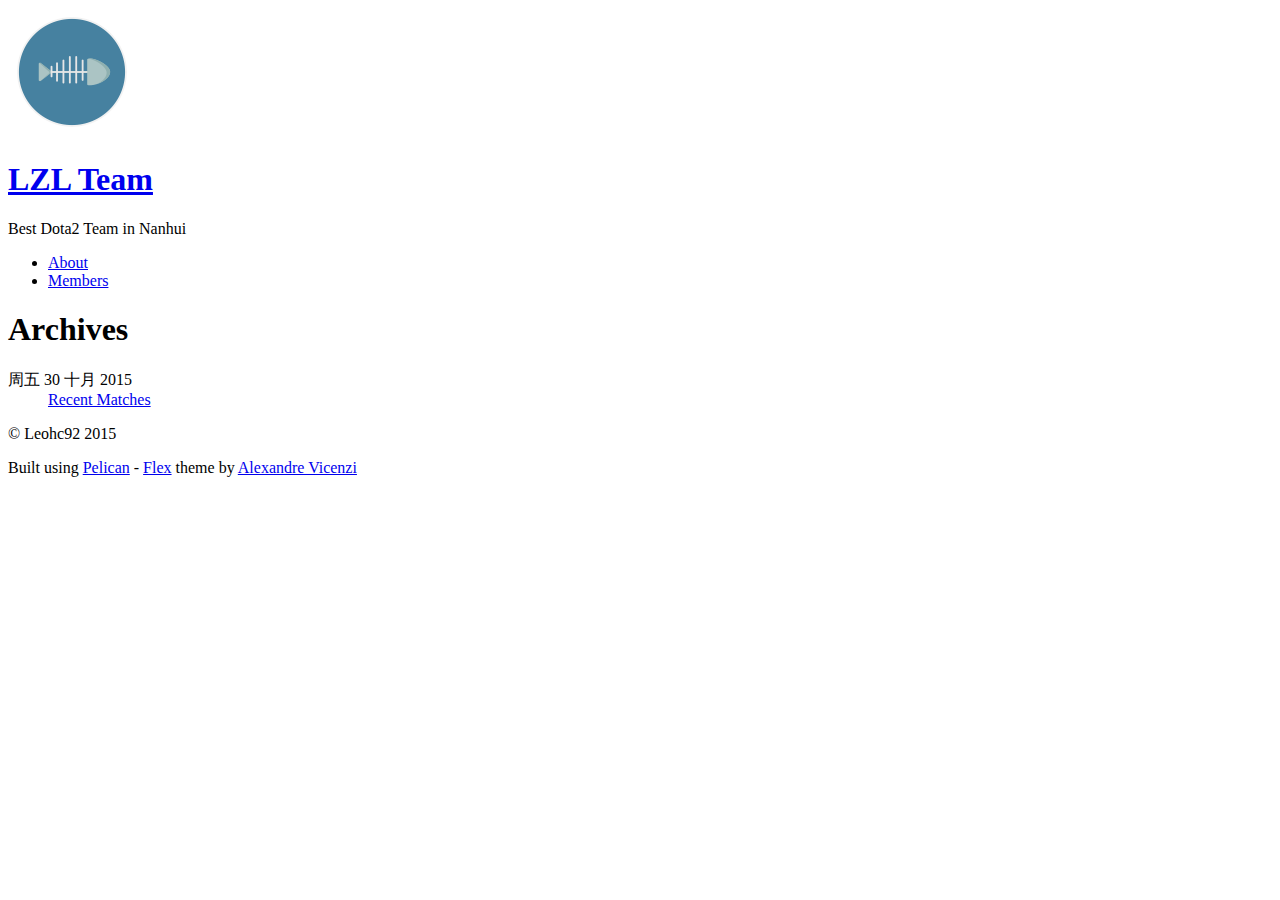
==== archives.html @ 408750b0 "updata 20151030" ====
<!DOCTYPE html>
<html lang="en">
<head>
  <link href='//fonts.googleapis.com/css?family=Source+Sans+Pro:300,400,700,400italic' rel='stylesheet' type='text/css'>
  <link rel="stylesheet" type="text/css" href="http://lzl-team.tk/theme/css/style.min.css">
  <link rel="stylesheet" type="text/css" href="http://lzl-team.tk/theme/css/pygments.min.css">
  <link rel="stylesheet" type="text/css" href="http://lzl-team.tk/theme/css/font-awesome.min.css">
  <link rel="shortcut icon" href="http://lzl-team.tk/theme/img/favicon.ico" type="image/x-icon">
  <link rel="icon" href="http://lzl-team.tk/theme/img/favicon.ico" type="image/x-icon">

  <meta charset="utf-8" />
  <meta name="viewport" content="width=device-width, initial-scale=1.0" />
  <meta name="robots" content="" />
  <meta name="author" content="Leohc92" />
  <meta name="description" content="" />
<meta property="og:site_name" content="LZL战队"/>
<meta property="og:type" content="blog"/>
<meta property="og:title" content="LZL战队"/>
<meta property="og:description" content=""/>
<meta property="og:locale" content="en_US"/>
<meta property="og:url" content="http://lzl-team.tk"/>
<meta property="og:image" content="/theme/img/profile-fish.png">
  <title>LZL战队 &ndash; Archives</title>
</head>
<body>
  <aside>
    <div>
      <a href="http://lzl-team.tk">
        <img src="/theme/img/profile-fish.png" alt="LZL Team" title="LZL Team">
      </a>
      <h1><a href="http://lzl-team.tk">LZL Team</a></h1>
      <p>Best Dota2 Team in Nanhui</p>
      <nav>
        <ul class="list">
          <li><a href="http://lzl-team.tk/pages/about.html#about">About</a></li>
          <li><a href="http://lzl-team.tk/pages/members.html#members">Members</a></li>
        </ul>
      </nav>
      <ul class="social">
      </ul>
    </div>
  </aside>
  <main>

<article>
  <header>
    <h1>Archives</h1>
  </header>
  <div>
    <dl>
      <dt>周五 30 十月 2015</dt>
      <dd><a href="http://lzl-team.tk/recent-matches.html">Recent Matches</a></dd>
    </dl>
  </div>
</article>

    <footer>
      <p>&copy; Leohc92 2015</p>
<p>Built using <a href="http://getpelican.com" target="_blank">Pelican</a> - <a href="https://github.com/alexandrevicenzi/flex" target="_blank">Flex</a> theme by <a href="http://alexandrevicenzi.com" target="_blank">Alexandre Vicenzi</a></p>    </footer>
  </main>
</body>
</html>
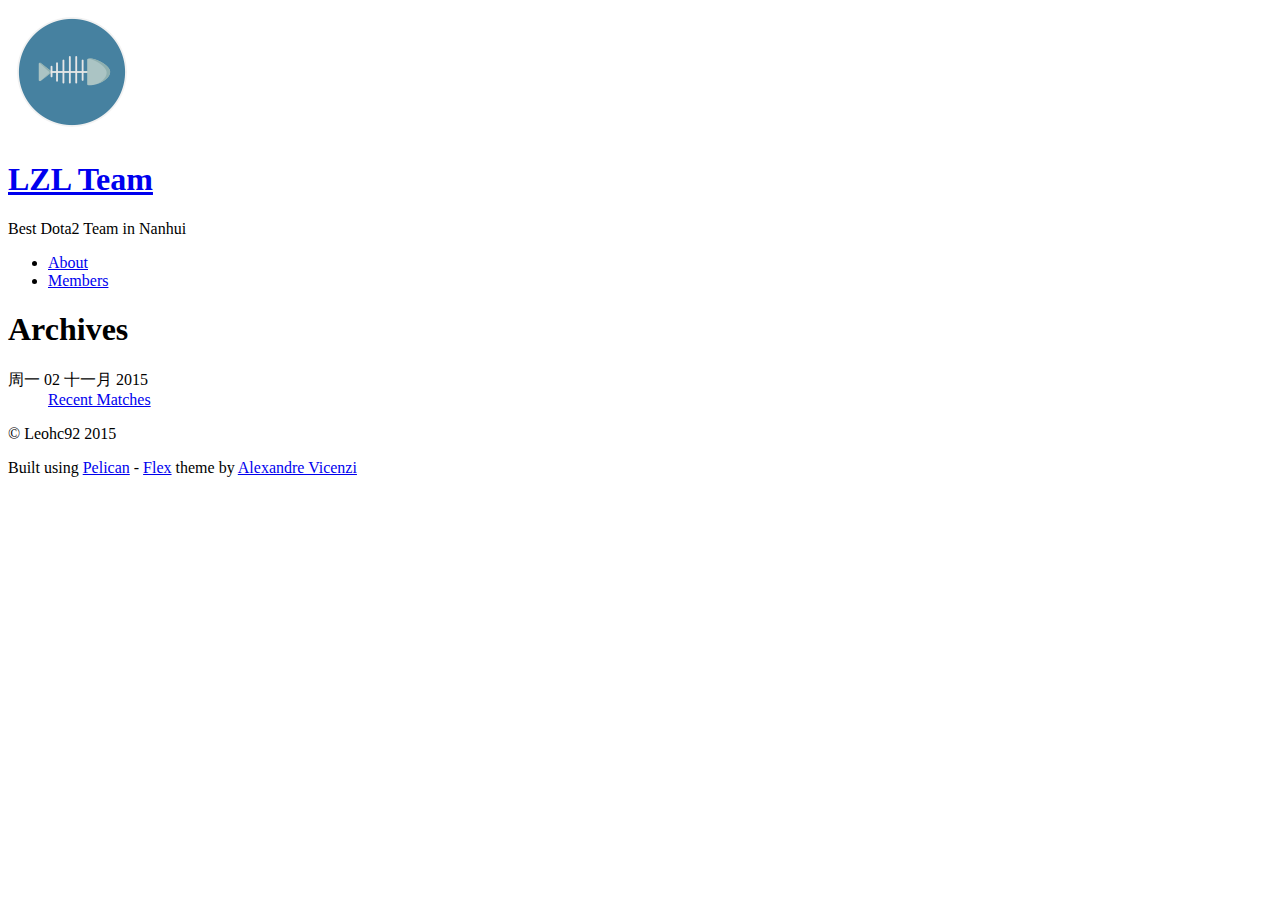
==== commit 905820ec: "update 20151102" ====
--- a/archives.html
+++ b/archives.html
@@ -48,7 +48,7 @@
   </header>
   <div>
     <dl>
-      <dt>周五 30 十月 2015</dt>
+      <dt>周一 02 十一月 2015</dt>
       <dd><a href="http://lzl-team.tk/recent-matches.html">Recent Matches</a></dd>
     </dl>
   </div>
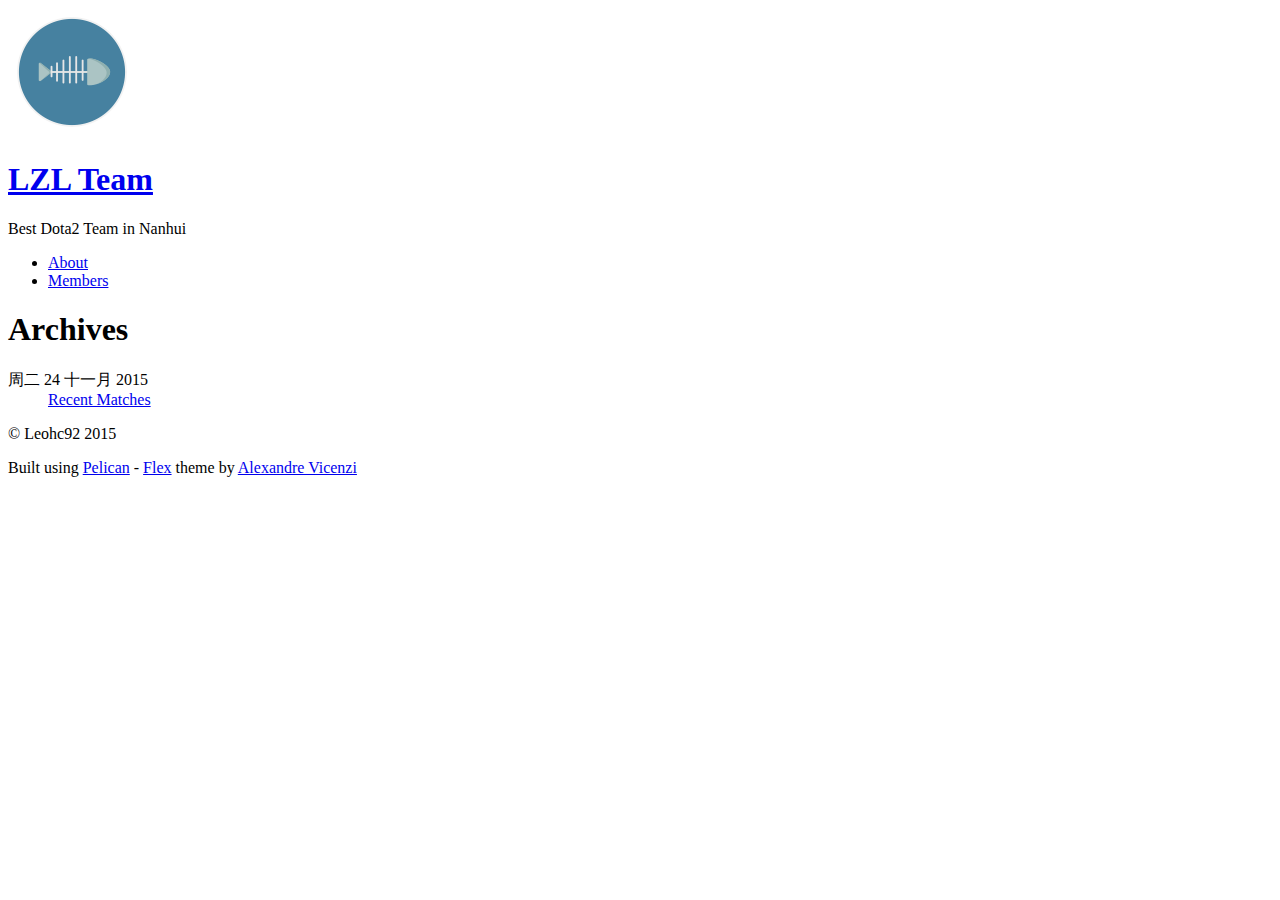
==== commit bd798683: "update 20151124" ====
--- a/archives.html
+++ b/archives.html
@@ -48,7 +48,7 @@
   </header>
   <div>
     <dl>
-      <dt>周一 02 十一月 2015</dt>
+      <dt>周二 24 十一月 2015</dt>
       <dd><a href="http://lzl-team.tk/recent-matches.html">Recent Matches</a></dd>
     </dl>
   </div>
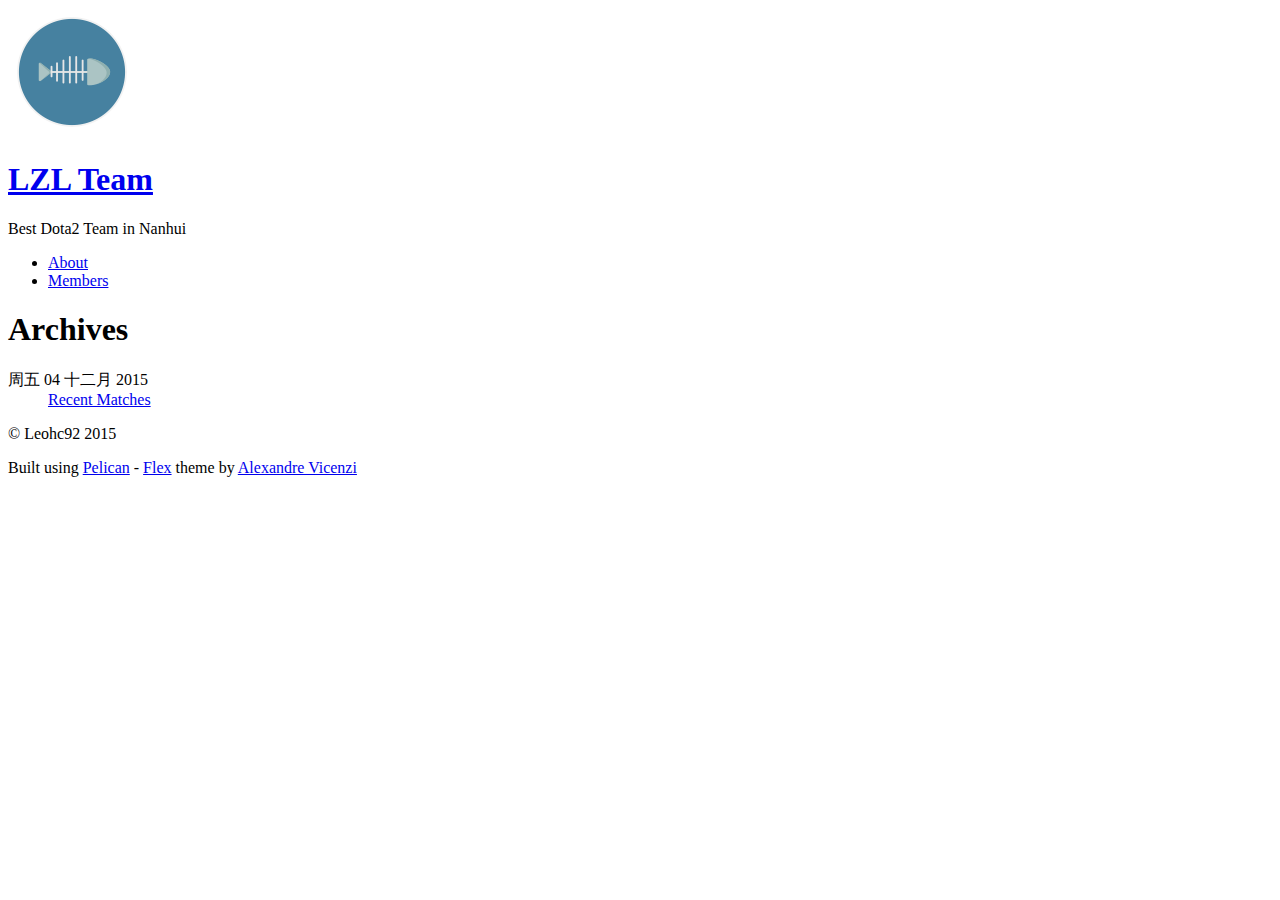
==== commit 16ab0afa: "update 20151204" ====
--- a/archives.html
+++ b/archives.html
@@ -48,7 +48,7 @@
   </header>
   <div>
     <dl>
-      <dt>周二 24 十一月 2015</dt>
+      <dt>周五 04 十二月 2015</dt>
       <dd><a href="http://lzl-team.tk/recent-matches.html">Recent Matches</a></dd>
     </dl>
   </div>
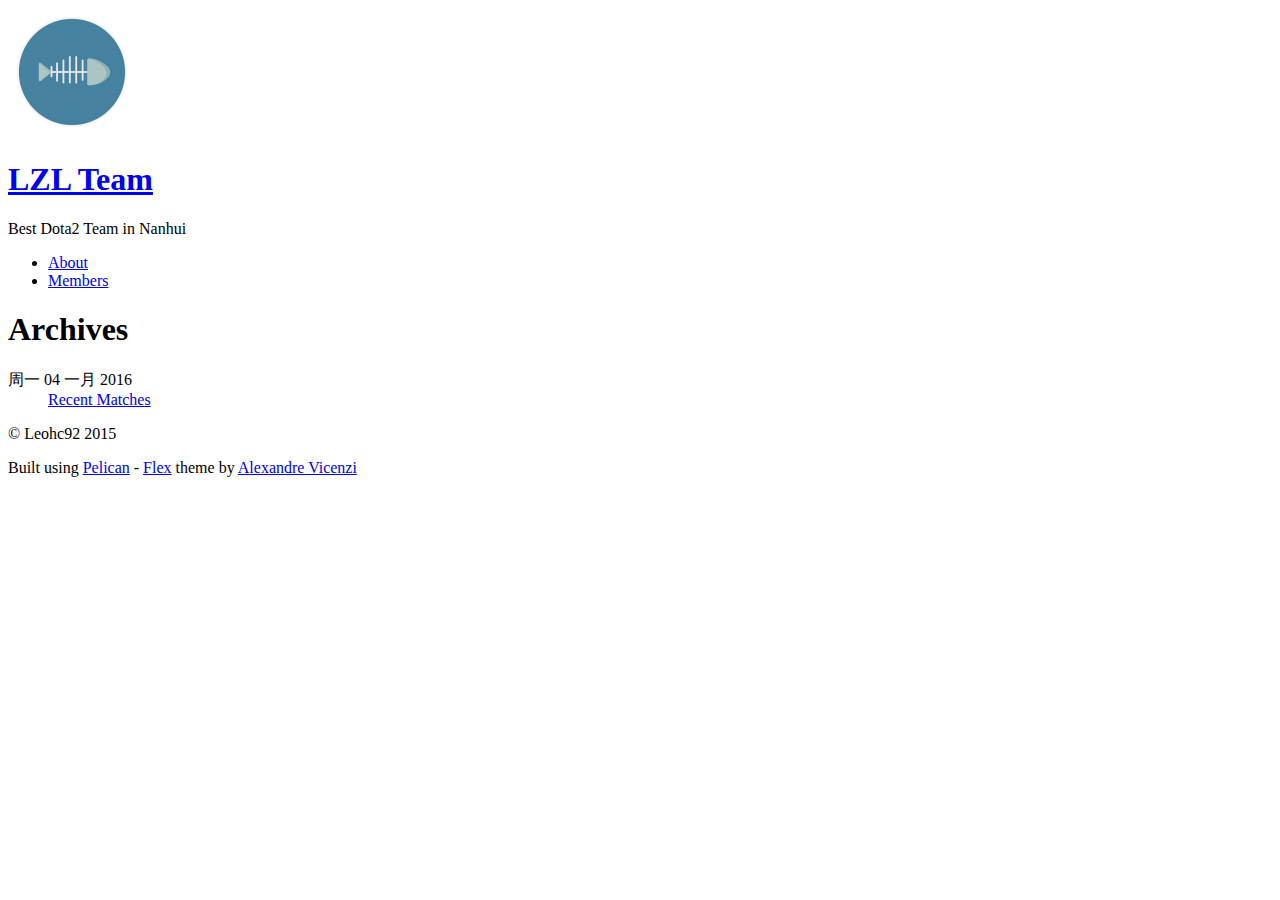
==== commit 298d21c4: "update 160104" ====
--- a/archives.html
+++ b/archives.html
@@ -48,15 +48,20 @@
   </header>
   <div>
     <dl>
-      <dt>周五 04 十二月 2015</dt>
+      <dt>周一 04 一月 2016</dt>
       <dd><a href="http://lzl-team.tk/recent-matches.html">Recent Matches</a></dd>
     </dl>
   </div>
 </article>
 
     <footer>
-      <p>&copy; Leohc92 2015</p>
+        <p>&copy; Leohc92 2015</p>
 <p>Built using <a href="http://getpelican.com" target="_blank">Pelican</a> - <a href="https://github.com/alexandrevicenzi/flex" target="_blank">Flex</a> theme by <a href="http://alexandrevicenzi.com" target="_blank">Alexandre Vicenzi</a></p>    </footer>
   </main>
+
+
+
+
+
 </body>
 </html>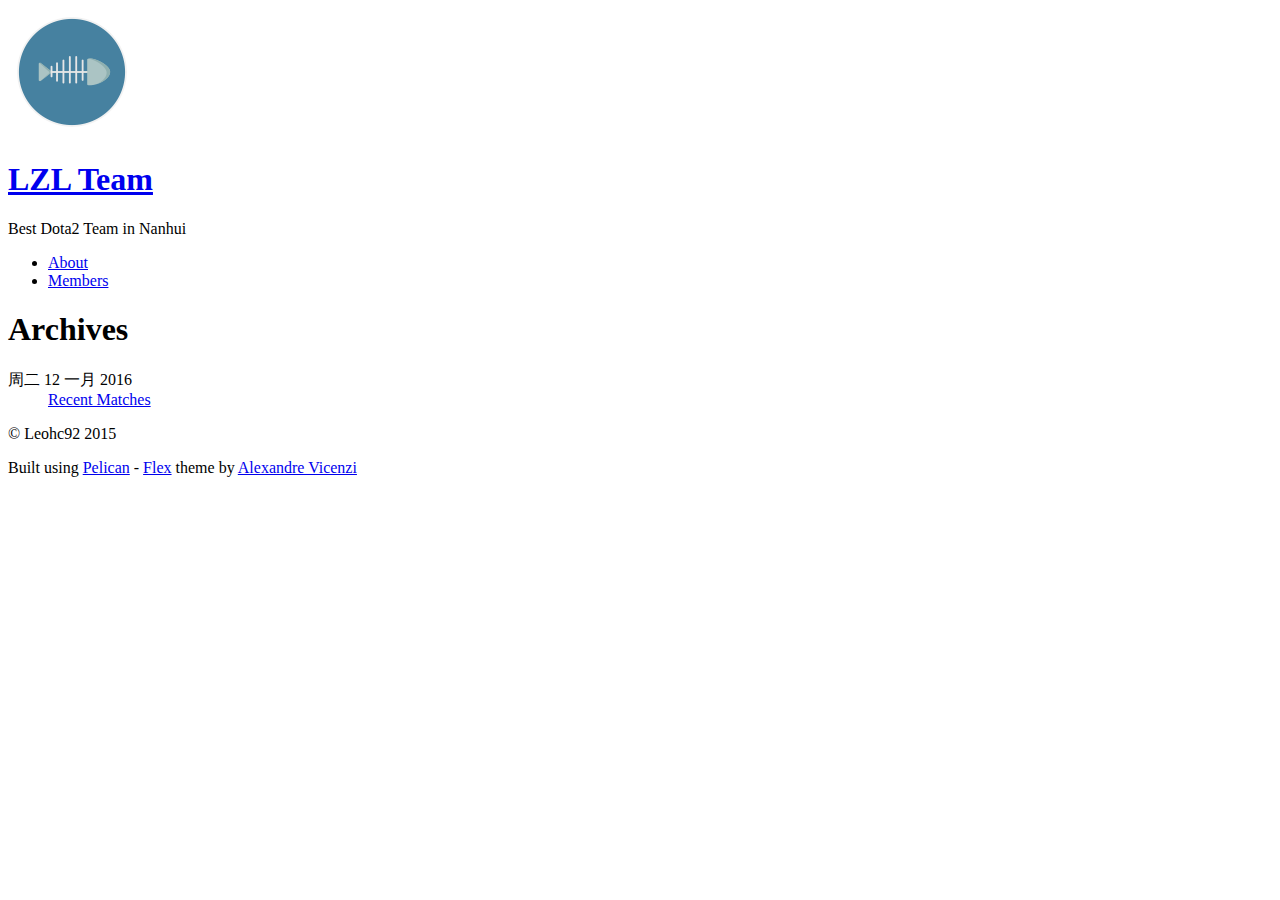
==== commit 602e9314: "update" ====
--- a/archives.html
+++ b/archives.html
@@ -48,7 +48,7 @@
   </header>
   <div>
     <dl>
-      <dt>周一 04 一月 2016</dt>
+      <dt>周二 12 一月 2016</dt>
       <dd><a href="http://lzl-team.tk/recent-matches.html">Recent Matches</a></dd>
     </dl>
   </div>
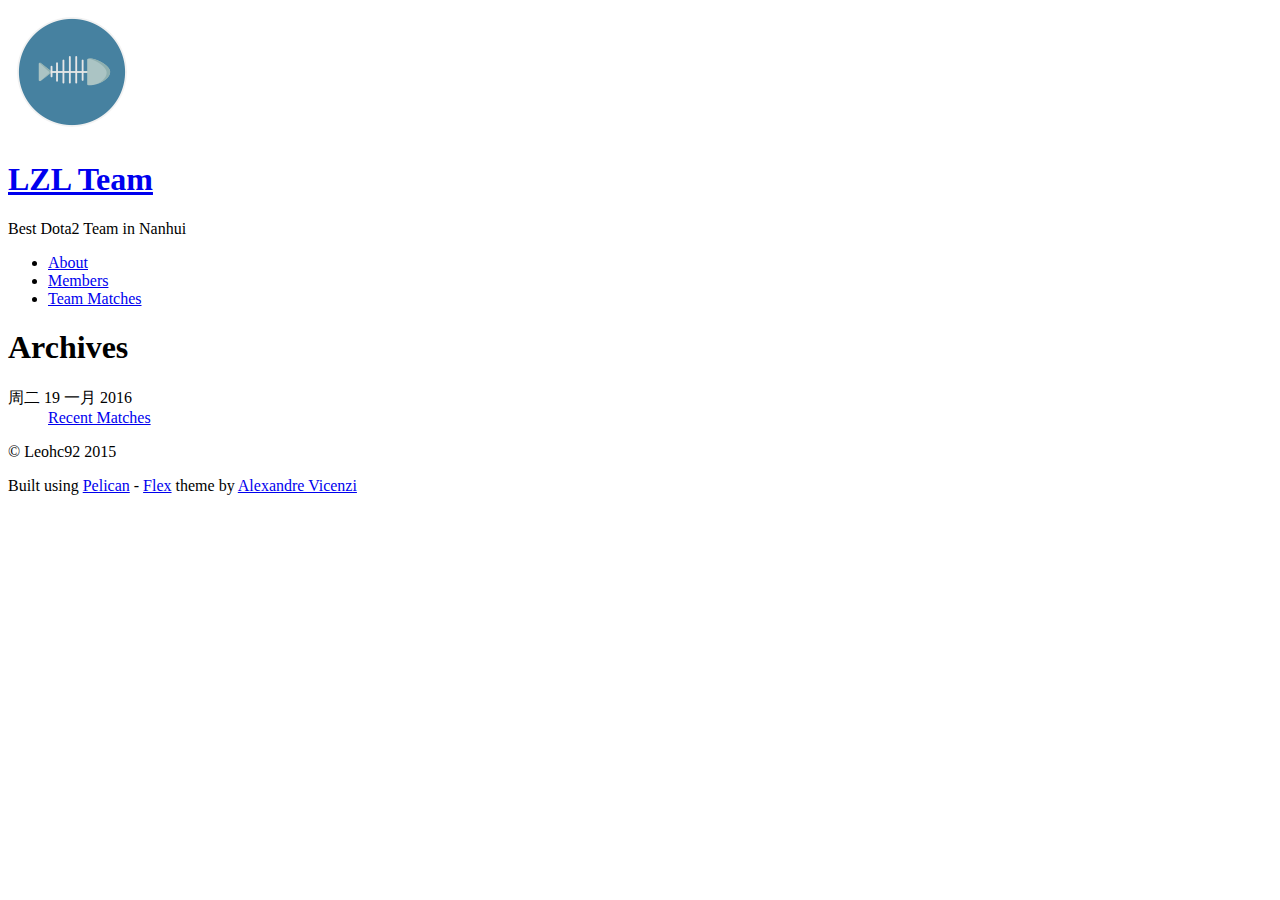
==== commit cd77587f: "update.bat" ====
--- a/archives.html
+++ b/archives.html
@@ -34,6 +34,7 @@
         <ul class="list">
           <li><a href="http://lzl-team.tk/pages/about.html#about">About</a></li>
           <li><a href="http://lzl-team.tk/pages/members.html#members">Members</a></li>
+          <li><a href="http://lzl-team.tk/pages/team-matches.html#team-matches">Team Matches</a></li>
         </ul>
       </nav>
       <ul class="social">
@@ -48,7 +49,7 @@
   </header>
   <div>
     <dl>
-      <dt>周二 12 一月 2016</dt>
+      <dt>周二 19 一月 2016</dt>
       <dd><a href="http://lzl-team.tk/recent-matches.html">Recent Matches</a></dd>
     </dl>
   </div>
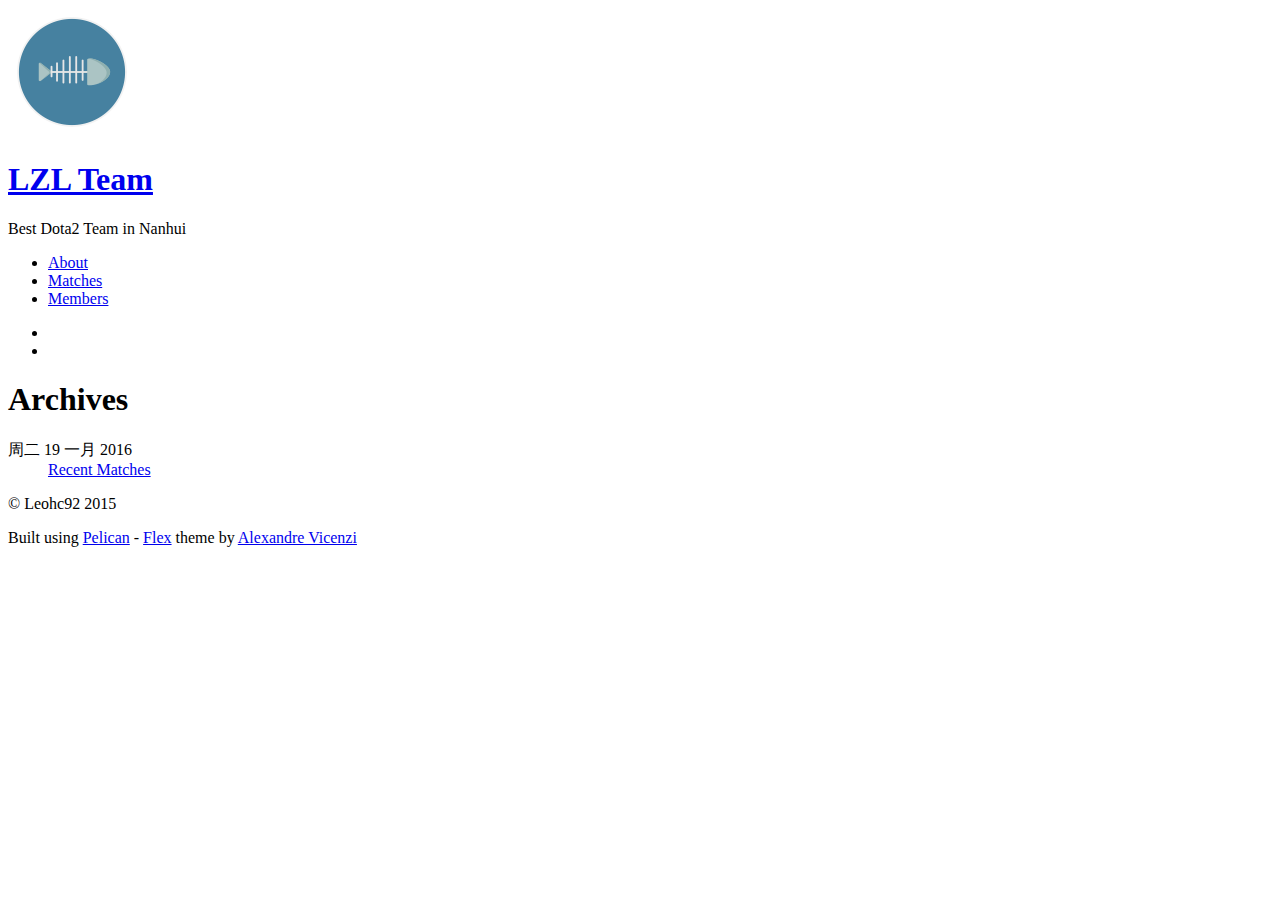
==== commit 6387e552: "update in 160119" ====
--- a/archives.html
+++ b/archives.html
@@ -33,11 +33,13 @@
       <nav>
         <ul class="list">
           <li><a href="http://lzl-team.tk/pages/about.html#about">About</a></li>
+          <li><a href="http://lzl-team.tk/pages/matches.html#matches">Matches</a></li>
           <li><a href="http://lzl-team.tk/pages/members.html#members">Members</a></li>
-          <li><a href="http://lzl-team.tk/pages/team-matches.html#team-matches">Team Matches</a></li>
         </ul>
       </nav>
       <ul class="social">
+        <li><a class="sc-github" href="https://github.com/Wenice/wenice.github.io" target="_blank"><i class="fa fa-github"></i></a></li>
+        <li><a class="sc-twitter" href="https://twitter.com/Leohc92" target="_blank"><i class="fa fa-twitter"></i></a></li>
       </ul>
     </div>
   </aside>
